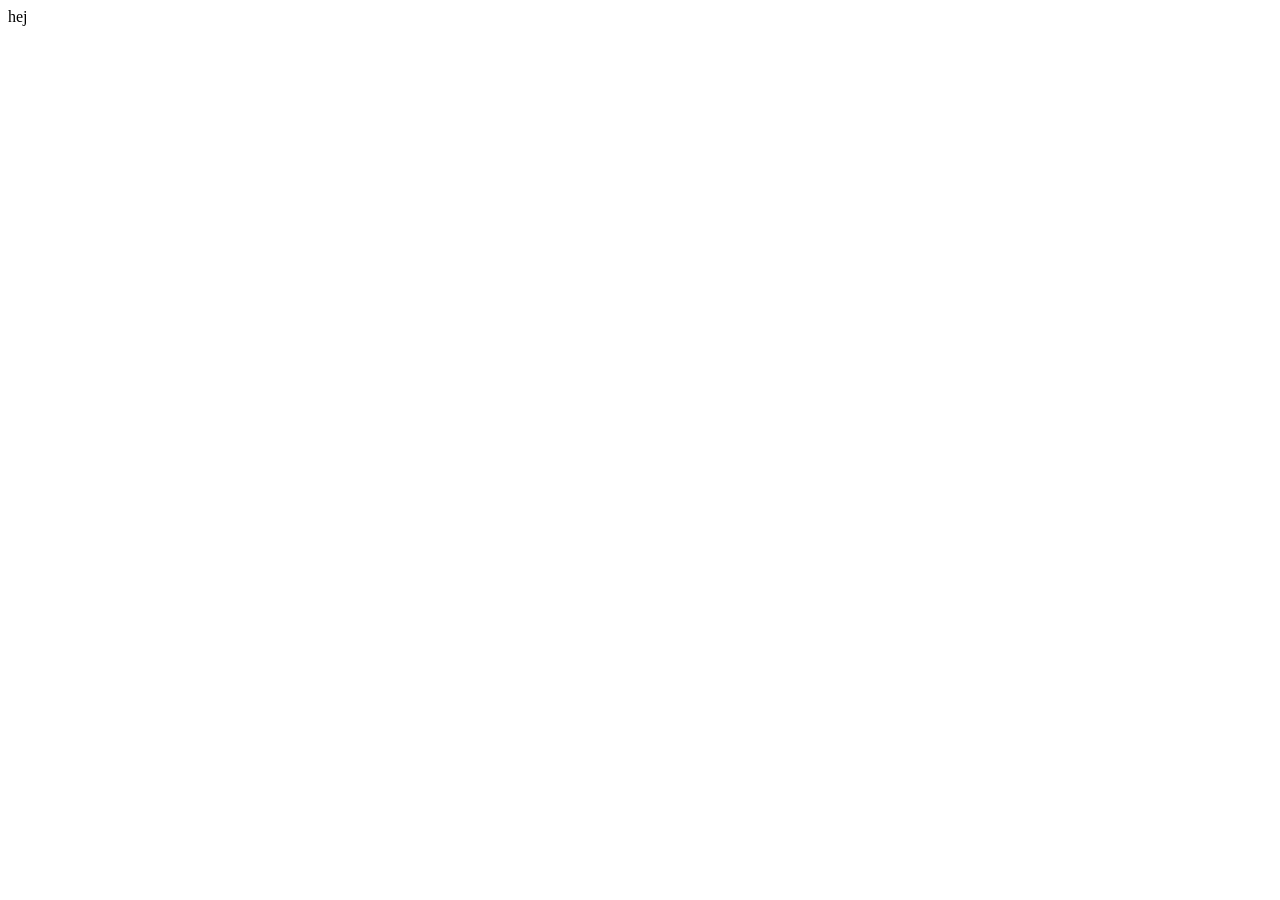
==== details.html @ 0ab837c6 "finish with home page" ====
<!DOCTYPE html>
<html lang="en">
<head>
    <meta charset="UTF-8">
    <meta name="viewport" content="width=device-width, initial-scale=1.0">
    <title>Document</title>

    <link rel="stylesheet" href="./css/details.css">
</head>
<body>
    hej

    <script src="./js/details.js"></script>
</body>
</html>
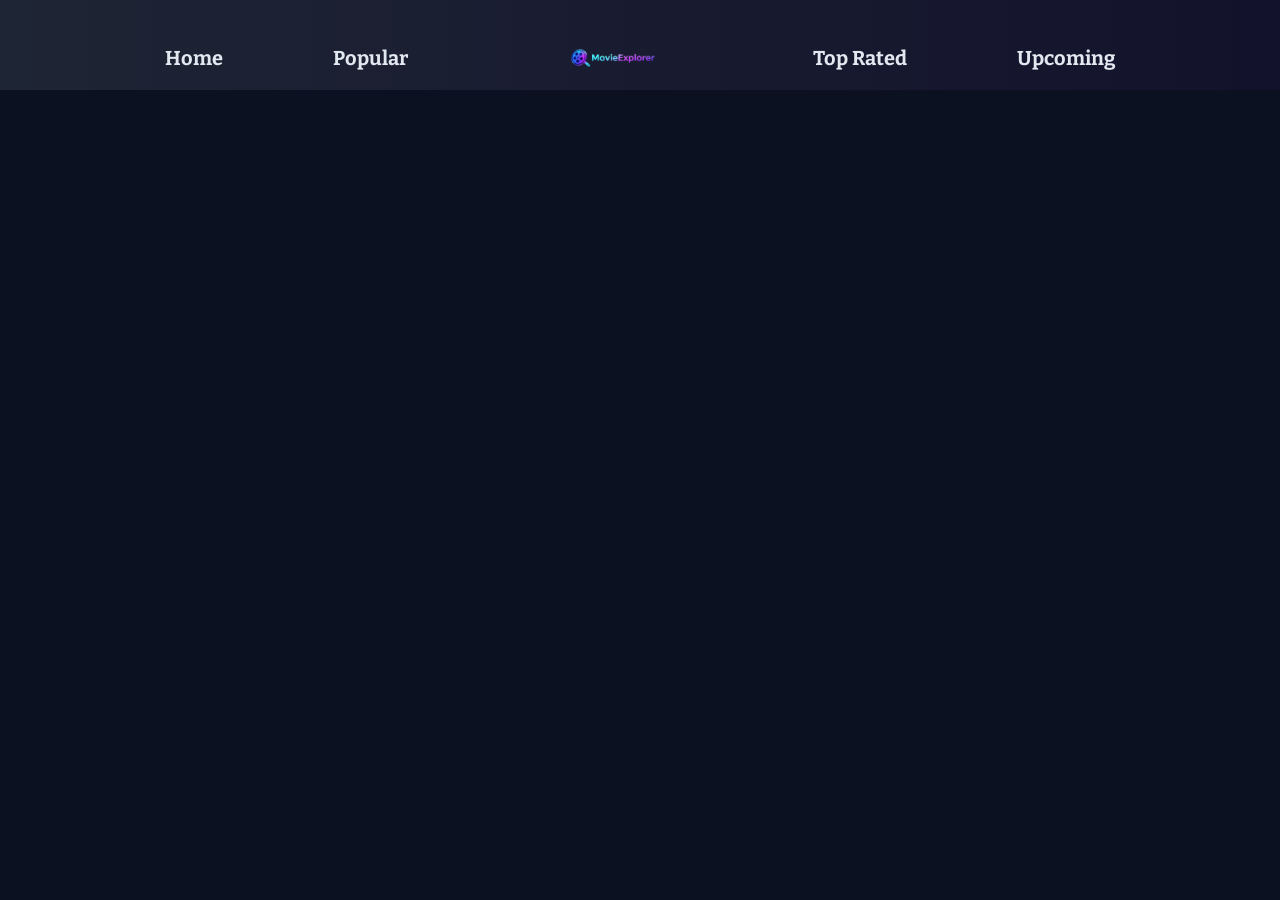
==== commit 16d107f0: "finish with details page" ====
--- a/details.html
+++ b/details.html
@@ -5,10 +5,17 @@
     <meta name="viewport" content="width=device-width, initial-scale=1.0">
     <title>Document</title>
 
+    <link rel="preconnect" href="https://fonts.googleapis.com">
+    <link rel="preconnect" href="https://fonts.gstatic.com" crossorigin>
+    <link href="https://fonts.googleapis.com/css2?family=Bitter:ital,wght@0,100..900;1,100..900&display=swap" rel="stylesheet">
+    <link rel="stylesheet" href="https://cdnjs.cloudflare.com/ajax/libs/font-awesome/6.5.0/css/all.min.css">
+
     <link rel="stylesheet" href="./css/details.css">
 </head>
 <body>
-    hej
+    <header id="navbar"></header>
+
+    <main id="main"></main>
 
     <script src="./js/details.js"></script>
 </body>
--- a/css/details.css
+++ b/css/details.css
@@ -0,0 +1,79 @@
+* {
+    margin: 0;
+    padding: 0;
+    box-sizing: border-box;
+}
+
+body {
+    background-color: #0b1120;
+    color: #fff;
+    font-family: Arial, Helvetica, sans-serif;
+}
+
+#main {
+    padding: 20px;
+    margin: 10px;
+    width: 100%;
+}
+
+#main > div {
+    width: 100%;
+}
+
+#main > div > h1 {
+    font-size: 2rem;
+    margin: 20px 0;
+    text-align: center;
+
+}
+
+#main > div h1 span {
+ 
+    font-size: 2.5rem;
+    
+    
+    font-family: Arial, Helvetica, sans-serif;
+}
+
+#main > div > div {
+    display: flex;
+    width: 90%;
+    margin: 50px auto;
+    gap: 20px;
+}
+
+#main > div > div img {
+    width: 300px;
+    height: 450px;
+    object-fit: cover;
+    border-radius: 10px;
+}
+
+#main > div > div >  p {
+    margin: auto;
+    width: 50%;
+    font-size: 1.2rem;
+    line-height: 1.5;
+}
+
+.overview {
+    width: 260px;
+    border-left: 1px dashed gray;
+}
+
+.overview p {
+    margin: 35px 20px;
+    font-family: Arial, Helvetica, sans-serif;
+    border-bottom: 1px dashed gray;
+}
+
+.overview p strong {
+    font-size: 1.1rem;
+    color : #8b5cf6;
+    margin-right: 6px;
+}
+
+.overview
+
+
+
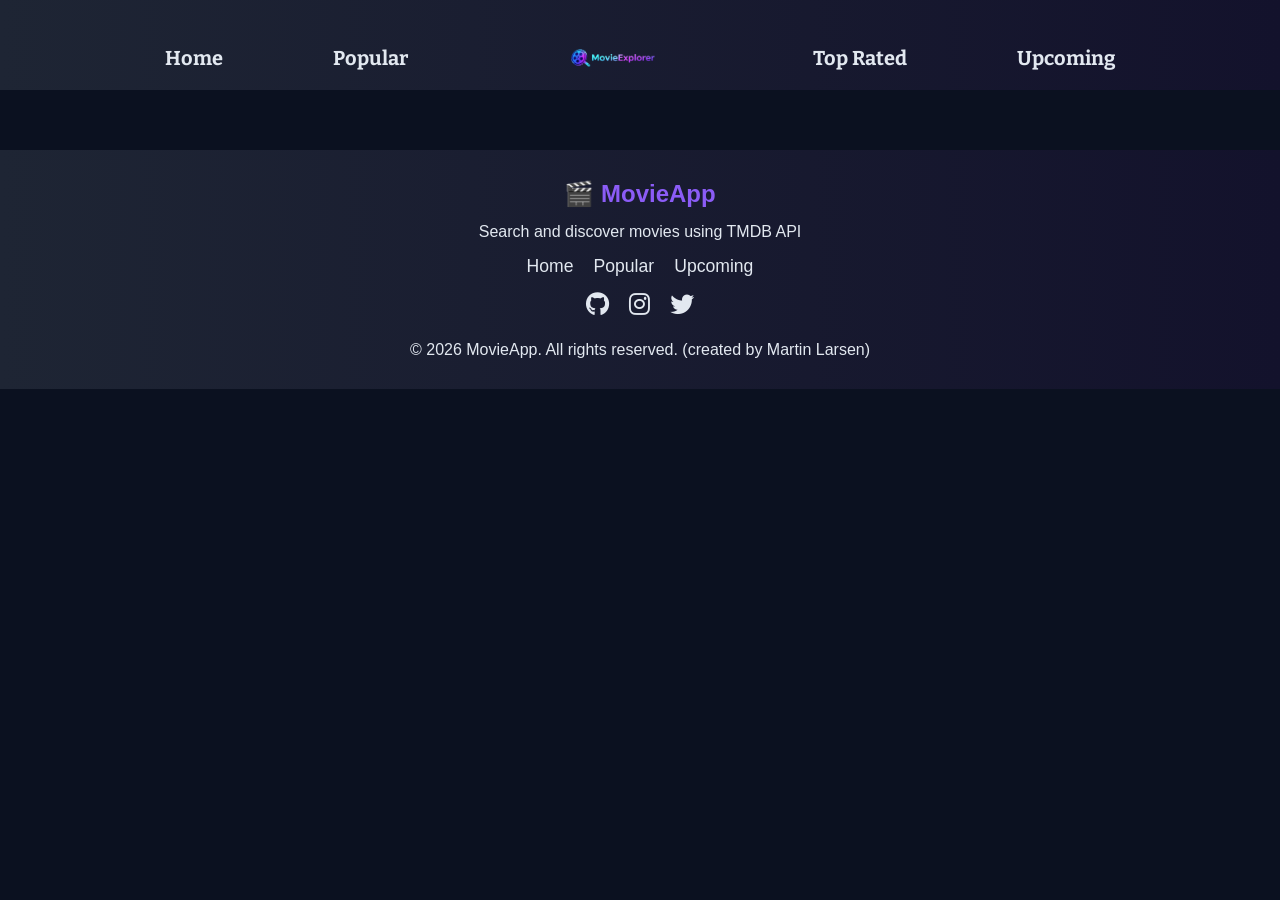
==== commit 027ad13c: "finish with responsive, hamburger menu" ====
--- a/details.html
+++ b/details.html
@@ -17,6 +17,10 @@
 
     <main id="main"></main>
 
+    <footer id="footer"></footer>
+
+
     <script src="./js/details.js"></script>
+
 </body>
 </html>
--- a/css/details.css
+++ b/css/details.css
@@ -73,7 +73,53 @@
     margin-right: 6px;
 }
 
-.overview
+@media (max-width: 900px) {
+    #main > div > div {
+        flex-direction: column;
+        align-items: center;
+    }
+    #main > div > div img {
+        width: 80%;
+        height: auto;
+    }
+    .overview {
+        width: 80%;
+        border-left: none;
+    }
+    .overview p {
+        margin: 20px 0;
+    }
+    .overview p strong {
+        display: block;
+        margin-bottom: 10px;
+    }
 
+}
 
+@media (max-width: 735px) {
+    #main  > div h1 span {
+        font-size: 1.5rem;
+        color: #ff6347;
+    }
+    #main > div > div > p {
+        font-size: 1rem;
+    }
+    .overview p {
+        font-size: 0.9rem;
+    }
+    .overview p strong {
+        font-size: 1rem;
+    }
+}
 
+@media (max-width: 600px) {
+    #main > div > h1 {
+        display: none;
+    }
+}
+
+@media (max-width: 510px) {
+    .description > p {
+        display: none;
+    }
+}    
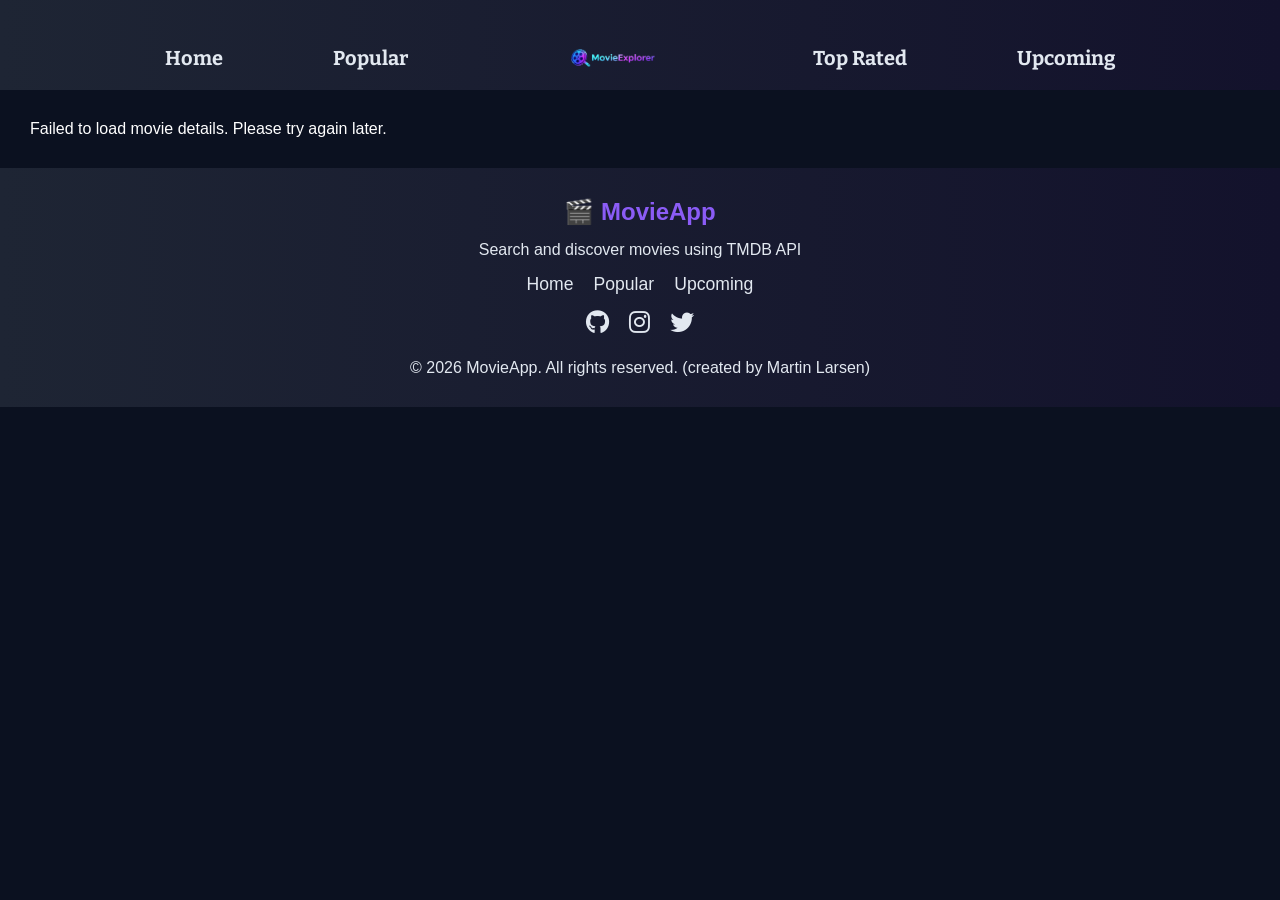
==== commit 54df2523: "finished project" ====
--- a/details.html
+++ b/details.html
@@ -19,7 +19,7 @@
 
     <footer id="footer"></footer>
 
-
+    <script src="./js/main.js"></script>
     <script src="./js/details.js"></script>
 
 </body>
--- a/css/details.css
+++ b/css/details.css
@@ -13,7 +13,7 @@
 #main {
     padding: 20px;
     margin: 10px;
-    width: 100%;
+    max-width: 100%;
 }
 
 #main > div {
